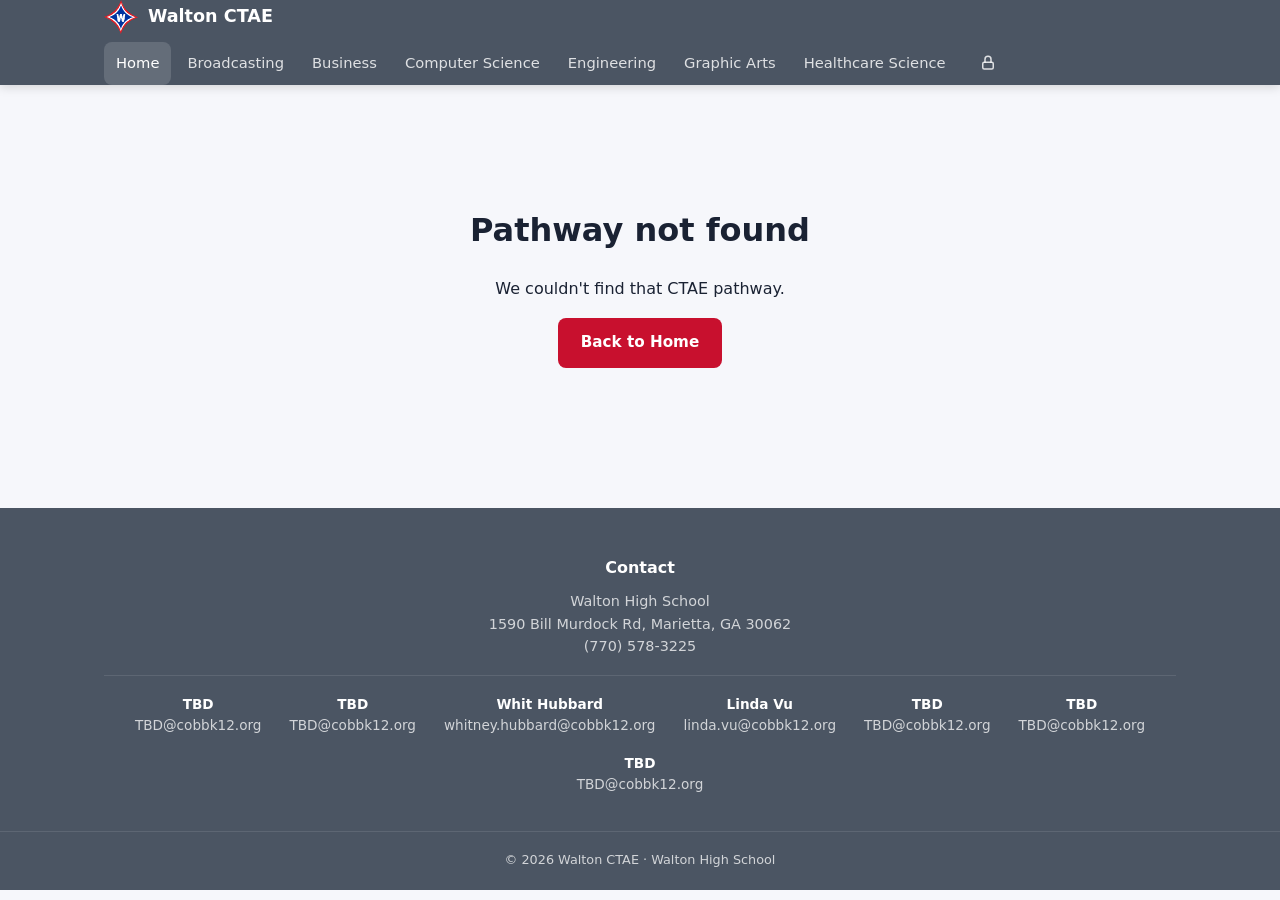
==== department.html @ 47d9b6de "Compute section background alternation dynamically; drop department label from footer contacts Secti" ====
<!DOCTYPE html>
<html lang="en">
<head>
  <meta charset="UTF-8">
  <meta name="viewport" content="width=device-width, initial-scale=1.0">
  <title id="page-title">Pathway | Walton CTAE</title>
  <meta name="description" id="page-description" content="Course progression pathway — Walton CTAE.">
  <link rel="icon" type="image/png" href="/images/uploads/logo.png">
  <link rel="stylesheet" href="css/styles.css">
</head>
<body>

  <header class="site-header">
    <div id="site-header"></div>
  </header>

  <div id="dept-content"></div>

  <footer class="site-footer">
    <div id="site-footer"></div>
  </footer>

  <script src="js/data.js"></script>
  <script src="js/common.js"></script>
  <script src="js/flowchart.js"></script>
  <script>
    (async () => {
    const params = new URLSearchParams(window.location.search);
    const slug = params.get("dept");
    const content = document.getElementById("dept-content");

    if (!slug || !CTAE_DEPARTMENTS.includes(slug)) {
      await renderSiteChrome(null);
      content.innerHTML = `
        <div class="not-found container">
          <h1>Pathway not found</h1>
          <p>We couldn't find that CTAE pathway.</p>
          <a class="btn btn-primary" href="index.html">Back to Home</a>
        </div>
      `;
    } else {
      const allDepts = await renderSiteChrome(slug);
      const dept = allDepts[slug];

      document.getElementById("page-title").textContent = dept.name + " | Walton CTAE";
      document.getElementById("page-description").setAttribute("content", dept.tagline);

      const otherPathways = CTAE_DEPARTMENTS.filter((s) => s !== slug)
        .map((s) => {
          const d = allDepts[s];
          return `<a class="other-pathway-pill" href="department.html?dept=${s}">${d.icon} ${d.name}</a>`;
        })
        .join("");

      const courseDetailsHtml = (dept.pathway.courses || [])
        .map((c) => {
          const courseTeachers =
            c.teachers && c.teachers.length ? c.teachers : dept.teachers || [];
          const teachersHtml =
            courseTeachers.length
              ? `<div class="course-detail-teachers">
                   <span class="course-detail-teachers-label">Teachers:</span>
                   ${courseTeachers
                     .map(
                       (t) => `
                     <span class="course-detail-teacher">
                       ${
                         t.photo
                           ? `<img class="teacher-avatar-img-sm" src="${t.photo}" alt="${t.name}">`
                           : `<span class="teacher-avatar-sm">${t.name === "TBD" ? "?" : t.name.charAt(0)}</span>`
                       }
                       ${t.name}
                     </span>
                   `
                     )
                     .join("")}
                 </div>`
              : "";
          const prereqHtml =
            c.prerequisites && c.prerequisites.length
              ? `<div class="course-detail-prereq">Requires ${
                  c.prereqLogic === "any" && c.prerequisites.length > 1
                    ? c.prerequisites.join(" or ")
                    : c.prerequisites.join(" + ")
                }</div>`
              : "";
          const tagHtml = c.tag
            ? `<span class="course-detail-tag">${c.tag}</span>`
            : "";
          const videoId = c.videoUrl ? youTubeIdFromUrl(c.videoUrl) : null;
          const videoHtml = videoId
            ? `<div class="course-detail-video">
                 <iframe src="https://www.youtube.com/embed/${videoId}" title="${c.title} video"
                         loading="lazy" allowfullscreen
                         allow="accelerometer; autoplay; clipboard-write; encrypted-media; gyroscope; picture-in-picture"></iframe>
               </div>`
            : "";
          return `
            <div class="course-detail" id="course-${slugify(c.title)}" style="--accent:${dept.accent}">
              <div class="course-detail-meta">
                <span class="course-detail-grades">Grades ${c.grades}</span>
                ${tagHtml}
              </div>
              <h3>${c.title}</h3>
              ${prereqHtml}
              <p class="course-detail-desc">${c.desc}</p>
              ${videoHtml}
              ${teachersHtml}
            </div>
          `;
        })
        .join("");

      const clubs = dept.clubs || [];

      const clubTilesHtml = clubs
        .map(
          (c) => `
        <a class="dept-card" style="--card-accent:${dept.accent}" href="#club-${slugify(c.name)}">
          <div class="dept-card-icon">${c.icon || "⭐"}</div>
          <h3>${c.name}</h3>
          <p>${c.tagline || ""}</p>
          <span class="dept-card-link">Learn More →</span>
        </a>
      `
        )
        .join("");

      const clubDetailsHtml = clubs
        .map((c) => {
          const advisorsHtml =
            c.advisors && c.advisors.length
              ? `<div class="course-detail-teachers">
                   <span class="course-detail-teachers-label">Advisors:</span>
                   ${c.advisors
                     .map(
                       (t) => `
                     <span class="course-detail-teacher">
                       ${
                         t.photo
                           ? `<img class="teacher-avatar-img-sm" src="${t.photo}" alt="${t.name}">`
                           : `<span class="teacher-avatar-sm">${t.name === "TBD" ? "?" : t.name.charAt(0)}</span>`
                       }
                       ${t.name}
                     </span>
                   `
                     )
                     .join("")}
                 </div>`
              : "";
          const meetingHtml = c.meetingInfo
            ? `<div class="course-detail-meta">
                 <span class="course-detail-grades">${c.meetingInfo}</span>
               </div>`
            : "";
          return `
            <div class="course-detail" id="club-${slugify(c.name)}" style="--accent:${dept.accent}">
              ${meetingHtml}
              <h3>${c.icon ? c.icon + " " : ""}${c.name}</h3>
              <p class="course-detail-desc">${c.description}</p>
              ${advisorsHtml}
            </div>
          `;
        })
        .join("");

      const sections = [
        `
          <p class="dept-description">${dept.description}</p>
          <div class="teachers-grid" style="--accent:${dept.accent}">
            ${(dept.teachers || [])
              .map(
                (t) => `
              <div class="teacher-card">
                ${
                  t.photo
                    ? `<img class="teacher-avatar-img" src="${t.photo}" alt="${t.name}">`
                    : `<div class="teacher-avatar">${t.name === "TBD" ? "?" : t.name.charAt(0)}</div>`
                }
                <div>
                  <div class="teacher-name">${t.name}</div>
                  <div class="teacher-meta">${t.email}</div>
                  <div class="teacher-meta">Room: ${t.room}</div>
                </div>
              </div>
            `
              )
              .join("")}
          </div>
        `,
        `
          <h2 class="section-title">Course Progression</h2>
          <p class="section-lede">Follow the ${dept.name} pathway below — arrows show which course(s) must come before another. Some courses can be reached more than one way.</p>
          <div class="flowchart-wrap" id="flowchart"></div>
        `,
        clubs.length
          ? `
          <h2 class="section-title">Clubs &amp; Related Organizations</h2>
          <div class="dept-grid">${clubTilesHtml}</div>
        `
          : null,
        `
          <h2 class="section-title">Course Details</h2>
          <div class="course-detail-list">${courseDetailsHtml}</div>
        `,
        clubs.length
          ? `
          <h2 class="section-title">Club &amp; Organization Details</h2>
          <div class="course-detail-list">${clubDetailsHtml}</div>
        `
          : null,
        `
          <h2 class="section-title">Explore Other Pathways</h2>
          <div class="other-pathways">${otherPathways}</div>
        `
      ].filter(Boolean);

      const sectionsHtml = sections
        .map(
          (inner, i) => `
        <section${i % 2 === 1 ? ' class="section-alt"' : ""}>
          <div class="container">${inner}</div>
        </section>
      `
        )
        .join("");

      content.innerHTML = `
        <section class="hero dept-hero" style="--accent:${dept.accent}">
          <div class="container">
            <h1><span class="hero-icon">${dept.icon}</span>${dept.name}</h1>
            <p class="lede">${dept.tagline}</p>
          </div>
        </section>

        ${sectionsHtml}
      `;

      renderFlowchart(document.getElementById("flowchart"), dept.pathway, dept.accent);
    }
    })();
  </script>
</body>
</html>
---- css/styles.css ----
/* ---------- Tokens ---------- */
:root {
  --navy: #12264d;
  --navy-dark: #0a1730;
  --gray: #4b5563;
  --gray-dark: #33393f;
  --red: #c8102e;
  --white: #ffffff;
  --ink: #1a2233;
  --ink-soft: #4a5468;
  --bg: #f6f7fb;
  --bg-card: #ffffff;
  --border: #e2e5ee;
  --radius: 12px;
  --shadow: 0 4px 16px rgba(18, 38, 77, 0.08);
  --accent: var(--red);
}

* { box-sizing: border-box; }

html, body {
  margin: 0;
  padding: 0;
}

html {
  scroll-behavior: smooth;
}

body {
  font-family: "Segoe UI", system-ui, -apple-system, Roboto, Helvetica, Arial, sans-serif;
  background: var(--bg);
  color: var(--ink);
  line-height: 1.55;
}

img { max-width: 100%; }

a { color: inherit; text-decoration: none; }

.container {
  max-width: 1120px;
  margin: 0 auto;
  padding: 0 24px;
}

/* ---------- Header / Nav ---------- */
header.site-header {
  background: var(--gray);
  position: sticky;
  top: 0;
  z-index: 50;
  box-shadow: 0 2px 10px rgba(0,0,0,0.15);
}

.nav-wrap {
  max-width: 1120px;
  margin: 0 auto;
  padding: 0 24px;
  display: flex;
  align-items: center;
  justify-content: space-between;
  min-height: 64px;
  flex-wrap: wrap;
  gap: 8px;
}

.nav-brand {
  display: flex;
  align-items: center;
  gap: 10px;
  color: var(--white);
  font-weight: 700;
  font-size: 1.1rem;
}

.nav-brand-mark {
  height: 34px;
  width: auto;
  display: block;
}

.nav-links {
  display: flex;
  align-items: center;
  gap: 4px;
  flex-wrap: wrap;
}

.nav-link {
  color: rgba(255,255,255,0.82);
  padding: 10px 12px;
  border-radius: 8px;
  font-size: 0.92rem;
  font-weight: 500;
  white-space: nowrap;
}

.nav-link:hover { color: var(--white); background: rgba(255,255,255,0.08); }

.nav-link.active {
  color: var(--white);
  background: rgba(255,255,255,0.14);
}

.nav-icon-link {
  display: inline-flex;
  align-items: center;
  justify-content: center;
  width: 36px;
  height: 36px;
  margin-left: 8px;
  border-radius: 8px;
  color: rgba(255,255,255,0.82);
  flex-shrink: 0;
}

.nav-icon-link:hover { color: var(--white); background: rgba(255,255,255,0.08); }

.nav-icon-link-text { display: none; }

.nav-toggle {
  display: none;
  flex-direction: column;
  gap: 4px;
  background: none;
  border: none;
  padding: 8px;
  cursor: pointer;
}

.nav-toggle span {
  width: 22px;
  height: 2px;
  background: var(--white);
  border-radius: 2px;
}

/* ---------- Hero ---------- */
.hero {
  background: linear-gradient(135deg, var(--gray) 0%, var(--gray-dark) 100%);
  color: var(--white);
  padding: 72px 0 64px;
}

.hero-eyebrow {
  display: inline-block;
  background: var(--red);
  color: var(--white);
  font-size: 0.75rem;
  font-weight: 700;
  letter-spacing: 0.08em;
  text-transform: uppercase;
  padding: 5px 12px;
  border-radius: 999px;
  margin-bottom: 18px;
}

.hero h1 {
  font-size: clamp(2rem, 4.5vw, 3.2rem);
  margin: 0 0 16px;
  font-weight: 800;
  letter-spacing: -0.01em;
}

.hero p.lede {
  font-size: 1.15rem;
  color: rgba(255,255,255,0.85);
  max-width: 640px;
  margin: 0 0 28px;
}

.hero-actions { display: flex; gap: 12px; flex-wrap: wrap; }

.btn {
  display: inline-block;
  padding: 12px 22px;
  border-radius: 8px;
  font-weight: 600;
  font-size: 0.95rem;
  cursor: pointer;
  border: 1px solid transparent;
}

.btn-primary { background: var(--red); color: var(--white); }
.btn-primary:hover { background: #a80d26; }

.btn-secondary {
  background: transparent;
  color: var(--white);
  border-color: rgba(255,255,255,0.4);
}
.btn-secondary:hover { background: rgba(255,255,255,0.1); }

/* dept hero variant */
.dept-hero {
  background: linear-gradient(135deg, var(--accent, var(--navy)) 0%, var(--navy-dark) 120%);
}

.dept-hero .hero-icon {
  font-size: 0.85em;
  margin-right: 14px;
  display: inline-block;
}

/* ---------- Sections ---------- */
section { padding: 64px 0; }

.section-title {
  font-size: 1.9rem;
  font-weight: 800;
  margin: 0 0 12px;
  color: var(--ink);
}

.section-lede {
  color: var(--ink-soft);
  max-width: 640px;
  margin: 0 0 40px;
  font-size: 1.02rem;
}

.section-alt { background: var(--white); }

/* ---------- Department Cards (home) ---------- */
.dept-grid {
  display: grid;
  grid-template-columns: repeat(auto-fit, minmax(260px, 1fr));
  gap: 20px;
}

.dept-card {
  background: var(--bg-card);
  border: 1px solid var(--border);
  border-radius: var(--radius);
  padding: 26px;
  box-shadow: var(--shadow);
  display: flex;
  flex-direction: column;
  gap: 10px;
  border-top: 4px solid var(--card-accent, var(--red));
  transition: transform 0.15s ease, box-shadow 0.15s ease;
}

.dept-card:hover {
  transform: translateY(-3px);
  box-shadow: 0 10px 24px rgba(18,38,77,0.14);
}

.dept-card-icon { font-size: 1.8rem; }

.dept-card h3 { margin: 0; font-size: 1.2rem; }

.dept-card p {
  margin: 0;
  color: var(--ink-soft);
  font-size: 0.95rem;
  flex-grow: 1;
}

.dept-card-link {
  font-weight: 600;
  font-size: 0.9rem;
  color: var(--card-accent, var(--red));
}

/* ---------- About strip ---------- */
.about-grid {
  display: grid;
  grid-template-columns: repeat(auto-fit, minmax(200px, 1fr));
  gap: 24px;
  margin-top: 32px;
}

.about-stat {
  background: var(--white);
  border: 1px solid var(--border);
  border-radius: var(--radius);
  padding: 22px;
  text-align: center;
}

.about-stat .num {
  font-size: 2rem;
  font-weight: 800;
  color: var(--navy);
}

.about-stat .label {
  color: var(--ink-soft);
  font-size: 0.9rem;
  margin-top: 4px;
}

/* ---------- Department page body ---------- */
.dept-description {
  font-size: 1.05rem;
  color: var(--ink-soft);
  max-width: 760px;
}

.teachers-grid {
  display: flex;
  flex-wrap: wrap;
  gap: 16px;
  margin-top: 28px;
}

.teacher-card {
  background: var(--white);
  border: 1px solid var(--border);
  border-radius: var(--radius);
  padding: 16px 20px;
  display: flex;
  gap: 14px;
  align-items: center;
  box-shadow: var(--shadow);
  min-width: 220px;
}

.teacher-avatar {
  width: 44px;
  height: 44px;
  border-radius: 50%;
  background: var(--accent);
  color: var(--white);
  display: flex;
  align-items: center;
  justify-content: center;
  font-weight: 700;
  flex-shrink: 0;
}

.teacher-avatar-img {
  width: 44px;
  height: 44px;
  border-radius: 50%;
  object-fit: cover;
  flex-shrink: 0;
}

.teacher-name { font-weight: 700; }
.teacher-meta { color: var(--ink-soft); font-size: 0.85rem; }

/* ---------- Flowchart ---------- */
.flowchart-wrap {
  --accent: var(--red);
  background: var(--white);
  border: 1px solid var(--border);
  border-radius: var(--radius);
  padding: 32px;
  box-shadow: var(--shadow);
}

.pathway-name {
  font-weight: 700;
  color: var(--ink-soft);
  font-size: 0.9rem;
  text-transform: uppercase;
  letter-spacing: 0.04em;
  margin-bottom: 24px;
}

.flowchart-scroll {
  overflow-x: auto;
  padding-bottom: 8px;
}

.flowchart-grid {
  position: relative;
  display: flex;
  align-items: stretch;
  gap: 72px;
}

.flow-column {
  display: flex;
  flex-direction: column;
  justify-content: center;
  gap: 20px;
  flex: 1 1 200px;
  min-width: 200px;
}

.flowchart-lines {
  position: absolute;
  top: 0;
  left: 0;
  overflow: visible;
  pointer-events: none;
  z-index: 0;
}

.flowchart-lines path {
  fill: none;
  stroke: var(--accent);
  stroke-width: 2;
  stroke-linecap: round;
  opacity: 0.45;
}

.flowchart-lines marker path {
  fill: var(--accent);
  opacity: 0.8;
}

.flow-card {
  position: relative;
  z-index: 1;
  display: block;
  background: var(--white);
  border: 1px solid var(--border);
  border-top: 4px solid var(--accent);
  border-radius: 10px;
  padding: 14px 16px;
  box-shadow: 0 2px 10px rgba(10, 31, 68, 0.08);
  cursor: pointer;
  transition: transform 0.12s ease, box-shadow 0.12s ease;
}

.flow-card:hover,
.flow-card:focus-visible {
  transform: translateY(-2px);
  box-shadow: 0 6px 16px rgba(10, 31, 68, 0.14);
}

.flow-card-tag {
  position: absolute;
  top: -11px;
  right: 12px;
  background: var(--accent);
  color: var(--white);
  font-size: 0.68rem;
  font-weight: 700;
  text-transform: uppercase;
  letter-spacing: 0.03em;
  padding: 3px 8px;
  border-radius: 999px;
}

.flow-card-grades {
  font-size: 0.72rem;
  font-weight: 700;
  color: var(--accent);
  text-transform: uppercase;
  letter-spacing: 0.04em;
  margin-bottom: 6px;
}

.flow-card-title {
  font-weight: 700;
  font-size: 0.98rem;
}

/* ---------- Course details ---------- */
.course-detail-list {
  display: flex;
  flex-direction: column;
  gap: 24px;
}

.course-detail {
  --accent: var(--red);
  scroll-margin-top: 88px;
  background: var(--white);
  border: 1px solid var(--border);
  border-left: 4px solid var(--accent);
  border-radius: var(--radius);
  padding: 24px 28px;
  box-shadow: var(--shadow);
}

.course-detail h3 {
  margin: 4px 0 10px;
  font-size: 1.15rem;
}

.course-detail-meta {
  display: flex;
  align-items: center;
  gap: 10px;
}

.course-detail-grades {
  font-size: 0.75rem;
  font-weight: 700;
  color: var(--accent);
  text-transform: uppercase;
  letter-spacing: 0.04em;
}

.course-detail-tag {
  background: var(--accent);
  color: var(--white);
  font-size: 0.68rem;
  font-weight: 700;
  text-transform: uppercase;
  letter-spacing: 0.03em;
  padding: 3px 8px;
  border-radius: 999px;
}

.course-detail-desc {
  color: var(--ink-soft);
  max-width: 720px;
}

.course-detail-teachers {
  display: flex;
  align-items: center;
  flex-wrap: wrap;
  gap: 10px;
  margin-top: 12px;
}

.course-detail-teachers-label {
  font-size: 0.85rem;
  font-weight: 700;
  color: var(--ink-soft);
}

.course-detail-teacher {
  display: inline-flex;
  align-items: center;
  gap: 6px;
  font-size: 0.9rem;
  font-weight: 600;
}

.teacher-avatar-sm,
.teacher-avatar-img-sm {
  width: 26px;
  height: 26px;
  border-radius: 50%;
  flex-shrink: 0;
}

.teacher-avatar-sm {
  background: var(--accent);
  color: var(--white);
  display: inline-flex;
  align-items: center;
  justify-content: center;
  font-size: 0.72rem;
  font-weight: 700;
}

.teacher-avatar-img-sm {
  object-fit: cover;
}

.course-detail-prereq {
  font-size: 0.88rem;
  color: var(--ink-soft);
  font-style: italic;
  margin-top: 4px;
}

.course-detail-video {
  position: relative;
  width: 100%;
  max-width: 560px;
  aspect-ratio: 16 / 9;
  margin-top: 16px;
  border-radius: 8px;
  overflow: hidden;
  background: var(--navy-dark);
}

.course-detail-video iframe {
  position: absolute;
  top: 0;
  left: 0;
  width: 100%;
  height: 100%;
  border: 0;
}

/* ---------- Other pathways strip ---------- */
.other-pathways {
  display: flex;
  gap: 10px;
  flex-wrap: wrap;
}

.other-pathway-pill {
  background: var(--white);
  border: 1px solid var(--border);
  border-radius: 999px;
  padding: 8px 16px;
  font-size: 0.88rem;
  font-weight: 600;
  color: var(--ink-soft);
}

.other-pathway-pill:hover { border-color: var(--red); color: var(--red); }

/* ---------- Footer ---------- */
footer.site-footer {
  background: var(--gray);
  color: rgba(255,255,255,0.75);
  padding: 48px 0 20px;
  margin-top: 40px;
}

.footer-wrap {
  max-width: 1120px;
  margin: 0 auto;
  padding: 0 24px;
  display: grid;
  grid-template-columns: repeat(auto-fit, minmax(200px, 1fr));
  gap: 28px;
  text-align: center;
}

.footer-title {
  color: var(--white);
  font-weight: 700;
  margin-bottom: 10px;
}

.footer-text { font-size: 0.9rem; margin: 0; }

.footer-staff-grid {
  display: flex;
  flex-wrap: wrap;
  justify-content: center;
  gap: 16px 28px;
  margin-top: 18px;
  padding-top: 18px;
  border-top: 1px solid rgba(255,255,255,0.1);
}

.footer-staff-item {
  display: flex;
  flex-direction: column;
  align-items: center;
  font-size: 0.85rem;
}

.footer-staff-name { font-weight: 600; color: var(--white); }
.footer-staff-email { color: rgba(255,255,255,0.75); }
.footer-staff-email:hover { color: var(--white); }

.footer-links { list-style: none; padding: 0; margin: 0; display: flex; flex-direction: column; gap: 8px; }
.footer-links a { font-size: 0.9rem; }
.footer-links a:hover { color: var(--white); }

.footer-bottom {
  text-align: center;
  font-size: 0.8rem;
  margin-top: 36px;
  padding-top: 18px;
  border-top: 1px solid rgba(255,255,255,0.1);
}

/* ---------- Not found ---------- */
.not-found { text-align: center; padding: 100px 24px; }

/* ---------- Responsive ---------- */
@media (max-width: 760px) {
  .nav-toggle { display: flex; }
  .nav-links {
    display: none;
    width: 100%;
    flex-direction: column;
    align-items: stretch;
    padding: 8px 0 16px;
  }
  .nav-links.open { display: flex; }
  .nav-link { padding: 12px 8px; }

  .nav-icon-link {
    width: 100%;
    height: auto;
    justify-content: flex-start;
    gap: 8px;
    padding: 12px 8px;
    margin-left: 0;
  }
  .nav-icon-link-text { display: inline; font-size: 0.92rem; font-weight: 500; }

  .flow-card { padding: 14px; }
}
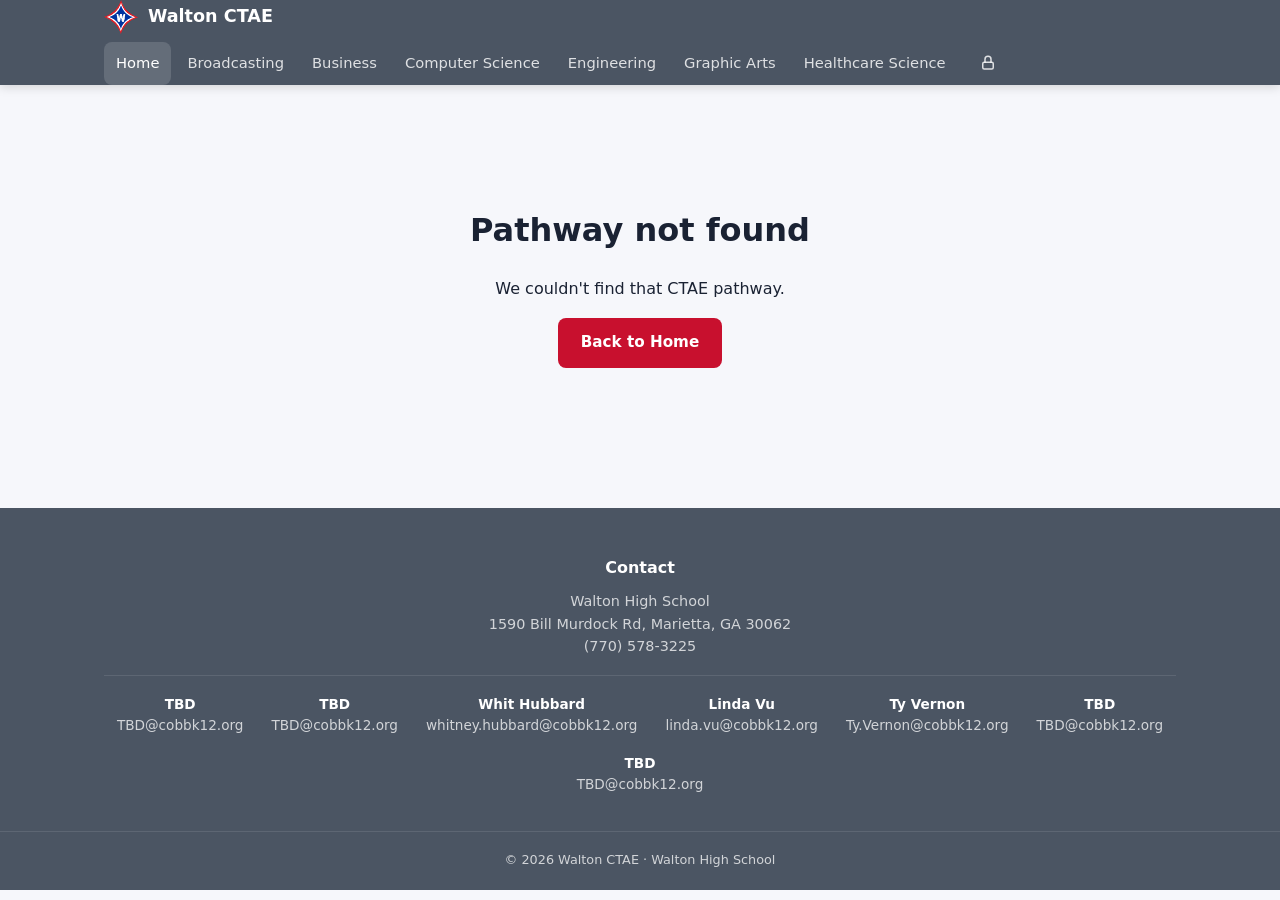
==== commit 2429fed8: "Move teachers into a shared staff directory (content/teachers.json) Same duplication problem clubs h" ====
--- a/department.html
+++ b/department.html
@@ -39,7 +39,7 @@
         </div>
       `;
     } else {
-      const allDepts = await renderSiteChrome(slug);
+      const { allDepts, teacherMap } = await renderSiteChrome(slug);
       const dept = allDepts[slug];
 
       document.getElementById("page-title").textContent = dept.name + " | Walton CTAE";
@@ -54,8 +54,9 @@
 
       const courseDetailsHtml = (dept.pathway.courses || [])
         .map((c) => {
-          const courseTeachers =
+          const courseTeacherNames =
             c.teachers && c.teachers.length ? c.teachers : dept.teachers || [];
+          const courseTeachers = resolveTeachers(courseTeacherNames, teacherMap);
           const teachersHtml =
             courseTeachers.length
               ? `<div class="course-detail-teachers">
@@ -99,9 +100,8 @@
             <div class="course-detail" id="course-${slugify(c.title)}" style="--accent:${dept.accent}">
               <div class="course-detail-meta">
                 <span class="course-detail-grades">Grades ${c.grades}</span>
-                ${tagHtml}
               </div>
-              <h3>${c.title}</h3>
+              <h3>${c.title} ${tagHtml}</h3>
               ${prereqHtml}
               <p class="course-detail-desc">${c.desc}</p>
               ${videoHtml}
@@ -111,7 +111,7 @@
         })
         .join("");
 
-      const clubs = dept.clubs || [];
+      const clubs = [...(await loadSiteClubs()), ...(dept.clubs || [])];
 
       const clubTilesHtml = clubs
         .map(
@@ -128,11 +128,12 @@
 
       const clubDetailsHtml = clubs
         .map((c) => {
+          const advisors = resolveTeachers(c.advisors, teacherMap);
           const advisorsHtml =
-            c.advisors && c.advisors.length
+            advisors.length
               ? `<div class="course-detail-teachers">
                    <span class="course-detail-teachers-label">Advisors:</span>
-                   ${c.advisors
+                   ${advisors
                      .map(
                        (t) => `
                      <span class="course-detail-teacher">
@@ -168,7 +169,7 @@
         `
           <p class="dept-description">${dept.description}</p>
           <div class="teachers-grid" style="--accent:${dept.accent}">
-            ${(dept.teachers || [])
+            ${resolveTeachers(dept.teachers, teacherMap)
               .map(
                 (t) => `
               <div class="teacher-card">
--- a/css/styles.css
+++ b/css/styles.css
@@ -370,7 +370,7 @@
   position: relative;
   display: flex;
   align-items: stretch;
-  gap: 72px;
+  gap: 40px;
 }
 
 .flow-column {
@@ -378,8 +378,8 @@
   flex-direction: column;
   justify-content: center;
   gap: 20px;
-  flex: 1 1 200px;
-  min-width: 200px;
+  flex: 1 1 190px;
+  min-width: 190px;
 }
 
 .flowchart-lines {
@@ -490,6 +490,9 @@
 }
 
 .course-detail-tag {
+  display: inline-block;
+  vertical-align: middle;
+  margin-left: 6px;
   background: var(--accent);
   color: var(--white);
   font-size: 0.68rem;
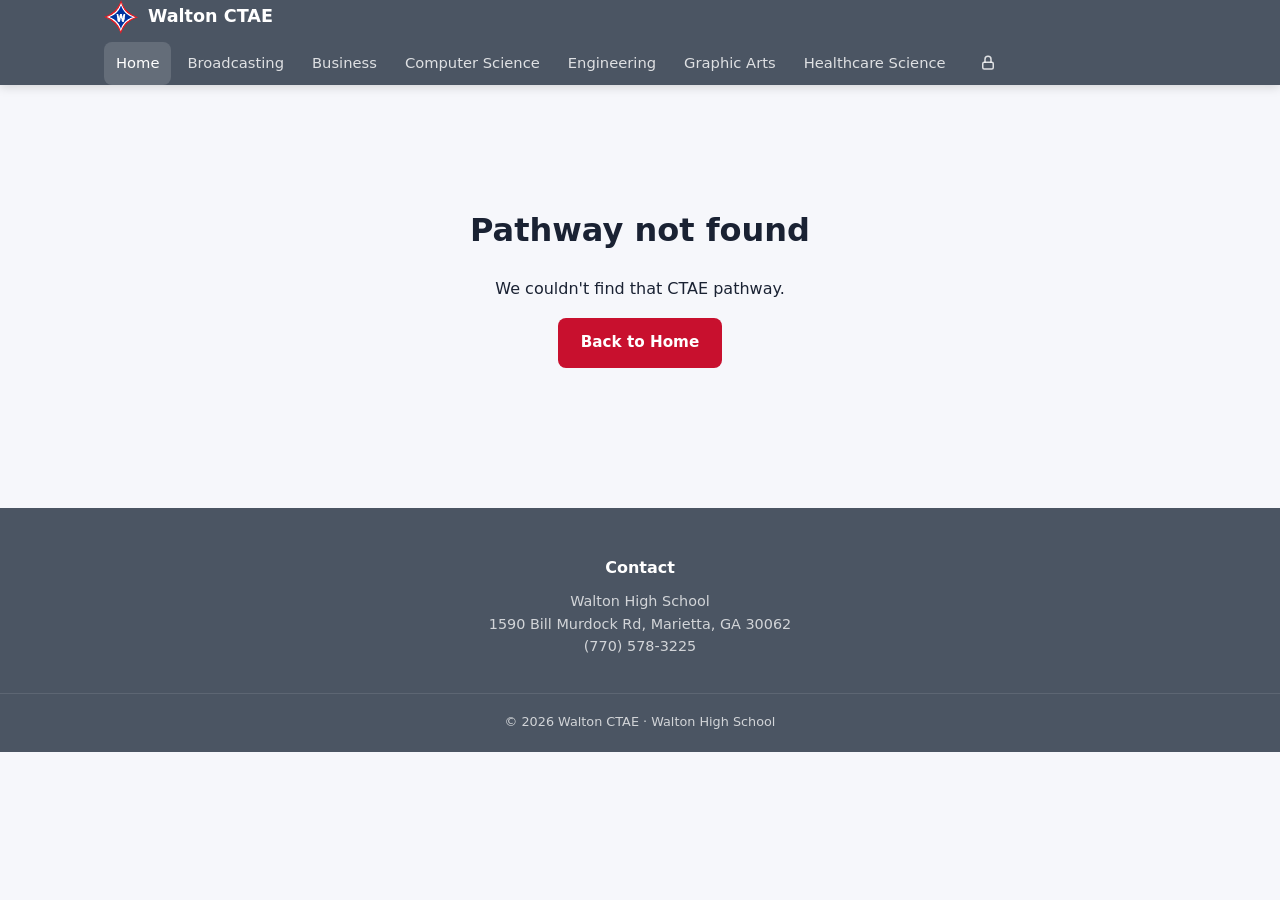
==== commit 8cecde80: "Add optional external website link to clubs/organizations Shows as a "Visit Website" link in the clu" ====
--- a/department.html
+++ b/department.html
@@ -154,11 +154,15 @@
                  <span class="course-detail-grades">${c.meetingInfo}</span>
                </div>`
             : "";
+          const websiteHtml = c.website
+            ? `<a class="course-detail-link" href="${c.website}" target="_blank" rel="noopener">Visit Website ↗</a>`
+            : "";
           return `
             <div class="course-detail" id="club-${slugify(c.name)}" style="--accent:${dept.accent}">
               ${meetingHtml}
               <h3>${c.icon ? c.icon + " " : ""}${c.name}</h3>
               <p class="course-detail-desc">${c.description}</p>
+              ${websiteHtml}
               ${advisorsHtml}
             </div>
           `;
@@ -197,7 +201,7 @@
         clubs.length
           ? `
           <h2 class="section-title">Clubs &amp; Related Organizations</h2>
-          <div class="dept-grid">${clubTilesHtml}</div>
+          <div class="club-grid">${clubTilesHtml}</div>
         `
           : null,
         `
--- a/css/styles.css
+++ b/css/styles.css
@@ -229,6 +229,13 @@
   gap: 20px;
 }
 
+/* ---------- Club Cards (fixed 3-column, doesn't stretch with few items) ---------- */
+.club-grid {
+  display: grid;
+  grid-template-columns: repeat(3, 1fr);
+  gap: 20px;
+}
+
 .dept-card {
   background: var(--bg-card);
   border: 1px solid var(--border);
@@ -508,6 +515,18 @@
   max-width: 720px;
 }
 
+.course-detail-link {
+  display: inline-block;
+  margin-top: 12px;
+  font-weight: 600;
+  font-size: 0.9rem;
+  color: var(--accent);
+}
+
+.course-detail-link:hover {
+  text-decoration: underline;
+}
+
 .course-detail-teachers {
   display: flex;
   align-items: center;
@@ -661,7 +680,13 @@
 .not-found { text-align: center; padding: 100px 24px; }
 
 /* ---------- Responsive ---------- */
+@media (max-width: 900px) {
+  .club-grid { grid-template-columns: repeat(2, 1fr); }
+}
+
 @media (max-width: 760px) {
+  .club-grid { grid-template-columns: 1fr; }
+
   .nav-toggle { display: flex; }
   .nav-links {
     display: none;
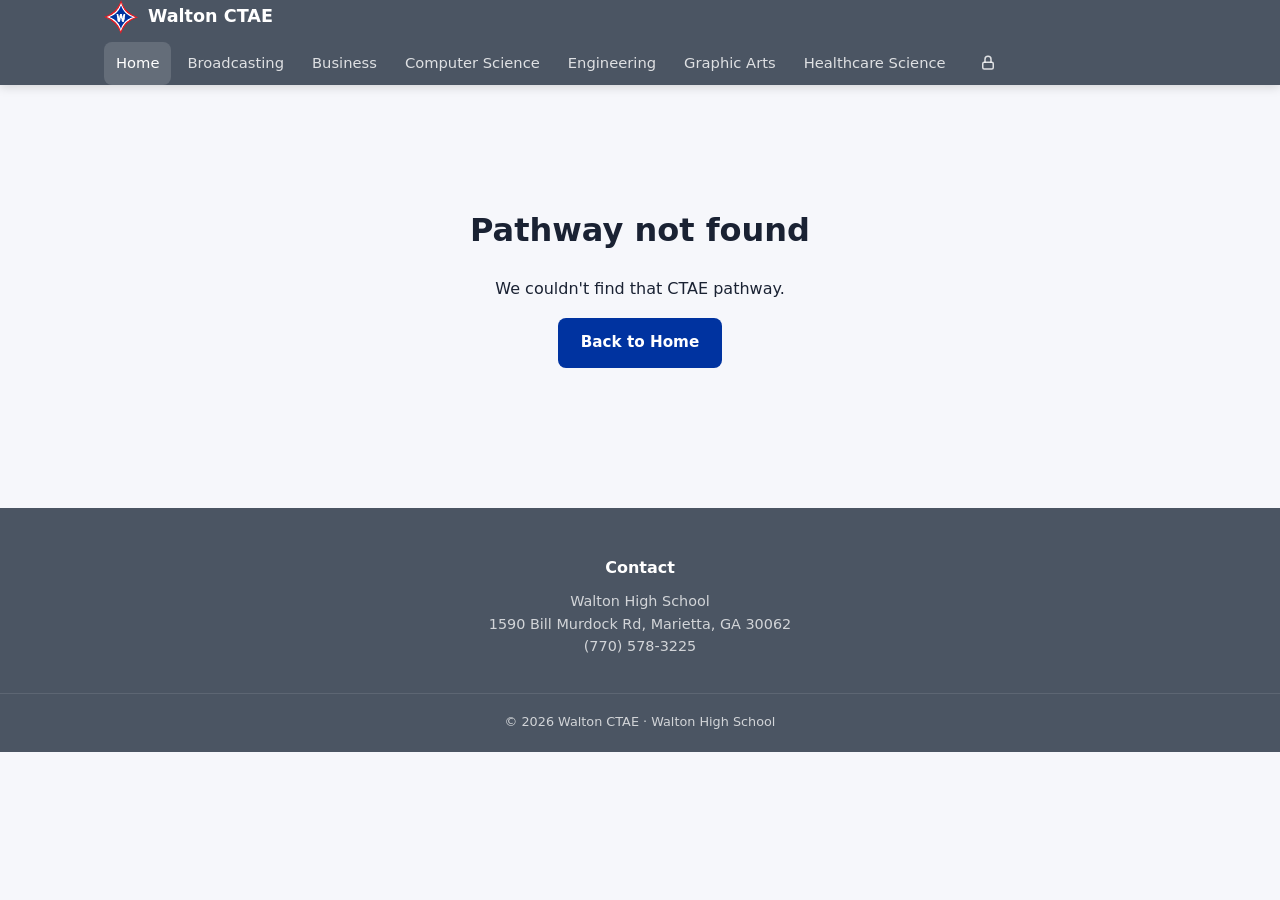
==== commit 38f9f96d: "Support multiple pathways per department; add STEM pathway to Computer Science - Departments now hol" ====
--- a/department.html
+++ b/department.html
@@ -52,8 +52,27 @@
         })
         .join("");
 
-      const courseDetailsHtml = (dept.pathway.courses || [])
-        .map((c) => {
+      const pathways = getPathways(dept);
+
+      const prereqSummary = (c) =>
+        c.prerequisites && c.prerequisites.length
+          ? `Requires ${
+              c.prereqLogic === "any" && c.prerequisites.length > 1
+                ? c.prerequisites.join(" or ")
+                : c.prerequisites.join(" + ")
+            }`
+          : "";
+
+      // Each course appears once, even if it's in several pathways. Where its
+      // grades or prerequisites differ between pathways, each version is labelled.
+      const perPathway = (entries, getValue, format) => {
+        const groups = groupPathwaysBy(entries, getValue).filter((g) => g.value);
+        const differs = groupPathwaysBy(entries, getValue).length > 1;
+        return groups.map((g) => (differs ? `${format(g.value)} (${g.names.join(", ")})` : format(g.value)));
+      };
+
+      const courseDetailsHtml = buildCourseCatalog(pathways)
+        .map(({ course: c, entries }) => {
           const courseTeacherNames =
             c.teachers && c.teachers.length ? c.teachers : dept.teachers || [];
           const courseTeachers = resolveTeachers(courseTeacherNames, teacherMap);
@@ -77,14 +96,10 @@
                      .join("")}
                  </div>`
               : "";
-          const prereqHtml =
-            c.prerequisites && c.prerequisites.length
-              ? `<div class="course-detail-prereq">Requires ${
-                  c.prereqLogic === "any" && c.prerequisites.length > 1
-                    ? c.prerequisites.join(" or ")
-                    : c.prerequisites.join(" + ")
-                }</div>`
-              : "";
+          const prereqHtml = perPathway(entries, prereqSummary, (t) => t)
+            .map((line) => `<div class="course-detail-prereq">${line}</div>`)
+            .join("");
+          const gradesText = perPathway(entries, (x) => x.grades, gradesLabel).join(" · ");
           const tagHtml = c.tag
             ? `<span class="course-detail-tag">${c.tag}</span>`
             : "";
@@ -99,11 +114,11 @@
           return `
             <div class="course-detail" id="course-${slugify(c.title)}" style="--accent:${dept.accent}">
               <div class="course-detail-meta">
-                <span class="course-detail-grades">Grades ${c.grades}</span>
+                <span class="course-detail-grades">${gradesText}</span>
               </div>
               <h3>${c.title} ${tagHtml}</h3>
               ${prereqHtml}
-              <p class="course-detail-desc">${c.desc}</p>
+              ${c.desc ? `<p class="course-detail-desc">${c.desc}</p>` : ""}
               ${videoHtml}
               ${teachersHtml}
             </div>
@@ -195,8 +210,27 @@
         `,
         `
           <h2 class="section-title">Course Progression</h2>
-          <p class="section-lede">Follow the ${dept.name} pathway below — arrows show which course(s) must come before another. Some courses can be reached more than one way.</p>
-          <div class="flowchart-wrap" id="flowchart"></div>
+          <p class="section-lede">${
+            pathways.length > 1 ? `Choose a ${dept.name} pathway below` : `Follow the ${dept.name} pathway below`
+          } — arrows show which course(s) must come before another. Some courses can be reached more than one way.</p>
+          ${
+            pathways.length > 1
+              ? `<div class="pathway-tabs" role="tablist" style="--accent:${dept.accent}">${pathways
+                  .map(
+                    (p, i) =>
+                      `<button type="button" class="pathway-tab" role="tab" id="pathway-tab-${i}" aria-controls="flowchart-${i}" aria-selected="${i === 0}" data-index="${i}">${p.name}</button>`
+                  )
+                  .join("")}</div>`
+              : ""
+          }
+          ${pathways
+            .map(
+              (p, i) =>
+                `<div class="flowchart-wrap" id="flowchart-${i}"${
+                  pathways.length > 1 ? ` role="tabpanel" aria-labelledby="pathway-tab-${i}"` : ""
+                }${i > 0 ? " hidden" : ""}></div>`
+            )
+            .join("")}
         `,
         clubs.length
           ? `
@@ -241,7 +275,24 @@
         ${sectionsHtml}
       `;
 
-      renderFlowchart(document.getElementById("flowchart"), dept.pathway, dept.accent);
+      const redraws = pathways.map((p, i) =>
+        renderFlowchart(document.getElementById(`flowchart-${i}`), p, dept.accent, {
+          showName: pathways.length === 1
+        })
+      );
+
+      document.querySelectorAll(".pathway-tab").forEach((tab) => {
+        tab.addEventListener("click", () => {
+          const active = Number(tab.dataset.index);
+          document
+            .querySelectorAll(".pathway-tab")
+            .forEach((t, i) => t.setAttribute("aria-selected", String(i === active)));
+          pathways.forEach((_, i) => {
+            document.getElementById(`flowchart-${i}`).hidden = i !== active;
+          });
+          redraws[active]();
+        });
+      });
     }
     })();
   </script>
--- a/css/styles.css
+++ b/css/styles.css
@@ -5,6 +5,8 @@
   --gray: #4b5563;
   --gray-dark: #33393f;
   --red: #c8102e;
+  --blue: #0033a0;
+  --blue-dark: #002a80;
   --white: #ffffff;
   --ink: #1a2233;
   --ink-soft: #4a5468;
@@ -145,7 +147,7 @@
 
 .hero-eyebrow {
   display: inline-block;
-  background: var(--red);
+  background: var(--blue);
   color: var(--white);
   font-size: 0.75rem;
   font-weight: 700;
@@ -182,8 +184,8 @@
   border: 1px solid transparent;
 }
 
-.btn-primary { background: var(--red); color: var(--white); }
-.btn-primary:hover { background: #a80d26; }
+.btn-primary { background: var(--blue); color: var(--white); }
+.btn-primary:hover { background: var(--blue-dark); }
 
 .btn-secondary {
   background: transparent;
@@ -355,9 +357,40 @@
   background: var(--white);
   border: 1px solid var(--border);
   border-radius: var(--radius);
-  padding: 32px;
+  padding: clamp(16px, 3vw, 32px);
   box-shadow: var(--shadow);
 }
+
+.pathway-tabs {
+  display: flex;
+  flex-wrap: wrap;
+  gap: 8px;
+  margin-bottom: 16px;
+}
+
+.pathway-tab {
+  font: inherit;
+  font-size: 0.92rem;
+  font-weight: 600;
+  padding: 9px 18px;
+  border-radius: 999px;
+  border: 1px solid var(--border);
+  background: var(--white);
+  color: var(--ink-soft);
+  cursor: pointer;
+}
+
+.pathway-tab:hover { border-color: var(--accent); color: var(--ink); }
+
+.pathway-tab[aria-selected="true"] {
+  background: var(--accent);
+  border-color: var(--accent);
+  color: var(--white);
+}
+
+.pathway-tab:focus-visible { outline: 2px solid var(--accent); outline-offset: 2px; }
+
+.flowchart-wrap[hidden] { display: none; }
 
 .pathway-name {
   font-weight: 700;
@@ -370,14 +403,15 @@
 
 .flowchart-scroll {
   overflow-x: auto;
-  padding-bottom: 8px;
+  overflow-y: hidden;
+  padding: 16px 10px 14px;
 }
 
 .flowchart-grid {
   position: relative;
   display: flex;
   align-items: stretch;
-  gap: 40px;
+  gap: clamp(16px, 3.5vw, 40px);
 }
 
 .flow-column {
@@ -385,8 +419,8 @@
   flex-direction: column;
   justify-content: center;
   gap: 20px;
-  flex: 1 1 190px;
-  min-width: 190px;
+  flex: 1 1 0;
+  min-width: 130px;
 }
 
 .flowchart-lines {
